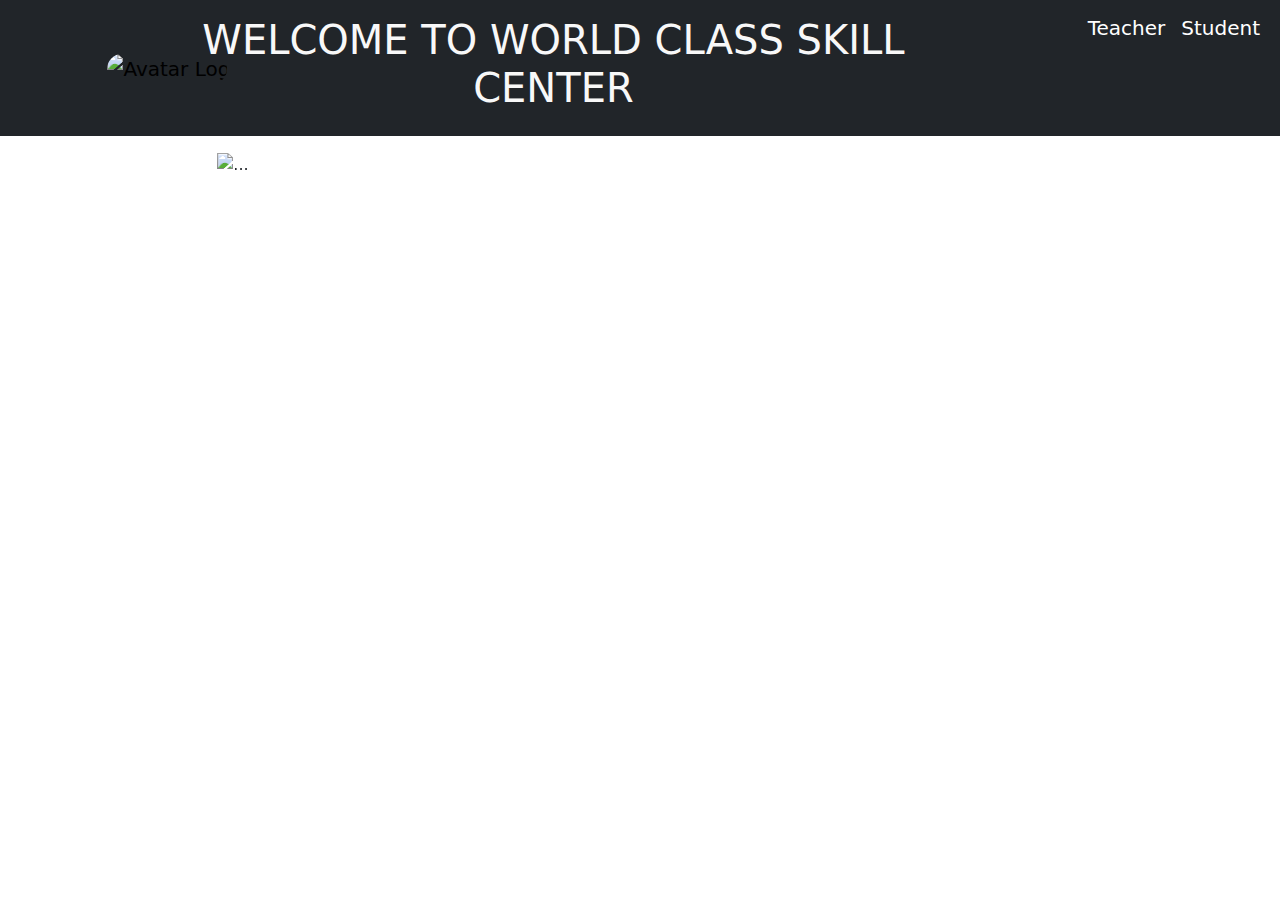
==== index.html @ 30847a2c "Update index.html" ====
<!doctype html>
<html lang="en">

<head>
    <meta charset="utf-8">
    <meta name="viewport" content="width=device-width, initial-scale=1">
    <title>Bootstrap demo</title>
    <link href="https://cdn.jsdelivr.net/npm/bootstrap@5.3.3/dist/css/bootstrap.min.css" rel="stylesheet"
        integrity="sha384-QWTKZyjpPEjISv5WaRU9OFeRpok6YctnYmDr5pNlyT2bRjXh0JMhjY6hW+ALEwIH" crossorigin="anonymous">
    <script src="https://cdn.jsdelivr.net/npm/bootstrap@5.3.3/dist/js/bootstrap.bundle.min.js"
        integrity="sha384-YvpcrYf0tY3lHB60NNkmXc5s9fDVZLESaAA55NDzOxhy9GkcIdslK1eN7N6jIeHz"
        crossorigin="anonymous"></script>
</head>

<body>
    <nav class="navbar navbar-expand-sm bg-dark sticky-top">
        <div class="container-fluid">
            <a class="navbar-brand" href="#">
                <img src="C:\Users\ritesh\OneDrive\Pictures\rk.png" alt="Avatar Logo" style="width:80px; margin-left: 80%"
                    class="rounded-pill">
            </a>

            <ul class="navbar-nav">
                <li class="nav-item ">
                    <a class="nav-link text-white" href="#">
                          <h1 style=" color: #f8f8f8;margin-right: 160px;text-align: center;margin-left: 40px;">WELCOME TO WORLD CLASS SKILL CENTER</h1>
                    </a>
                </li>
                <li class="nav-item ">
                    <a class="nav-link text-white" href="./Techerlogin.html">
                        <h5>Teacher</h5>
                    </a>
                </li>
                <li class="nav-item">
                    <a class="nav-link text-white" href="./Studentlogin.html">
                        <h5>Student</h5>
                    </a>
                </li>
            </ul>
        </div>
    </nav>
    <div class="text-center">
     
    </div>
    <div class="row">
        <div class="col-sm-2"></div>
        <div class="col-sm-8">

            <div id="carouselExampleAutoplaying" class="carousel slide" data-bs-ride="carousel">
                <div class="carousel-inner">
                    <div class="carousel-item active">
                        <img src="C:\Users\ritesh\OneDrive\Pictures\image4-1536x1024.jpeg"
                            style="height: 600px; margin-top: 2%; margin-bottom: 2%;" class="d-block w-100" alt="...">
                    </div>
                    <div class="carousel-item">
                        <img src="C:\Users\ritesh\OneDrive\Pictures\image3.jpeg" style="height: 600px;margin-top: 2%;margin-bottom: 2%;" class="d-block w-100" alt="...">
                    </div>
                    <div class="carousel-item">
                        <img src="C:\Users\ritesh\OneDrive\Pictures\image7.jpeg" style="height: 600px;margin-top: 2%;margin-bottom: 2%;" class="d-block w-100"
                            alt="...">
                    </div>
                    <div class="carousel-item">
                        <img src="C:\Users\ritesh\OneDrive\Pictures\image9.jpeg" style="height: 600px;margin-top: 2%;margin-bottom: 2%;" class="d-block w-100"
                            alt="...">
                    </div>
                </div>
                <button class="carousel-control-prev" type="button" data-bs-target="#carouselExampleAutoplaying"
                    data-bs-slide="prev">
                    <span class="carousel-control-prev-icon" aria-hidden="true"></span>
                    <span class="visually-hidden">Previous</span>
                </button>
                <button class="carousel-control-next" type="button" data-bs-target="#carouselExampleAutoplaying"
                    data-bs-slide="next">
                    <span class="carousel-control-next-icon" aria-hidden="true"></span>
                    <span class="visually-hidden">Next</span>
                </button>
            </div>
        </div>
        <div class="col-sm-2"></div>
    </div>

</body>

</html>
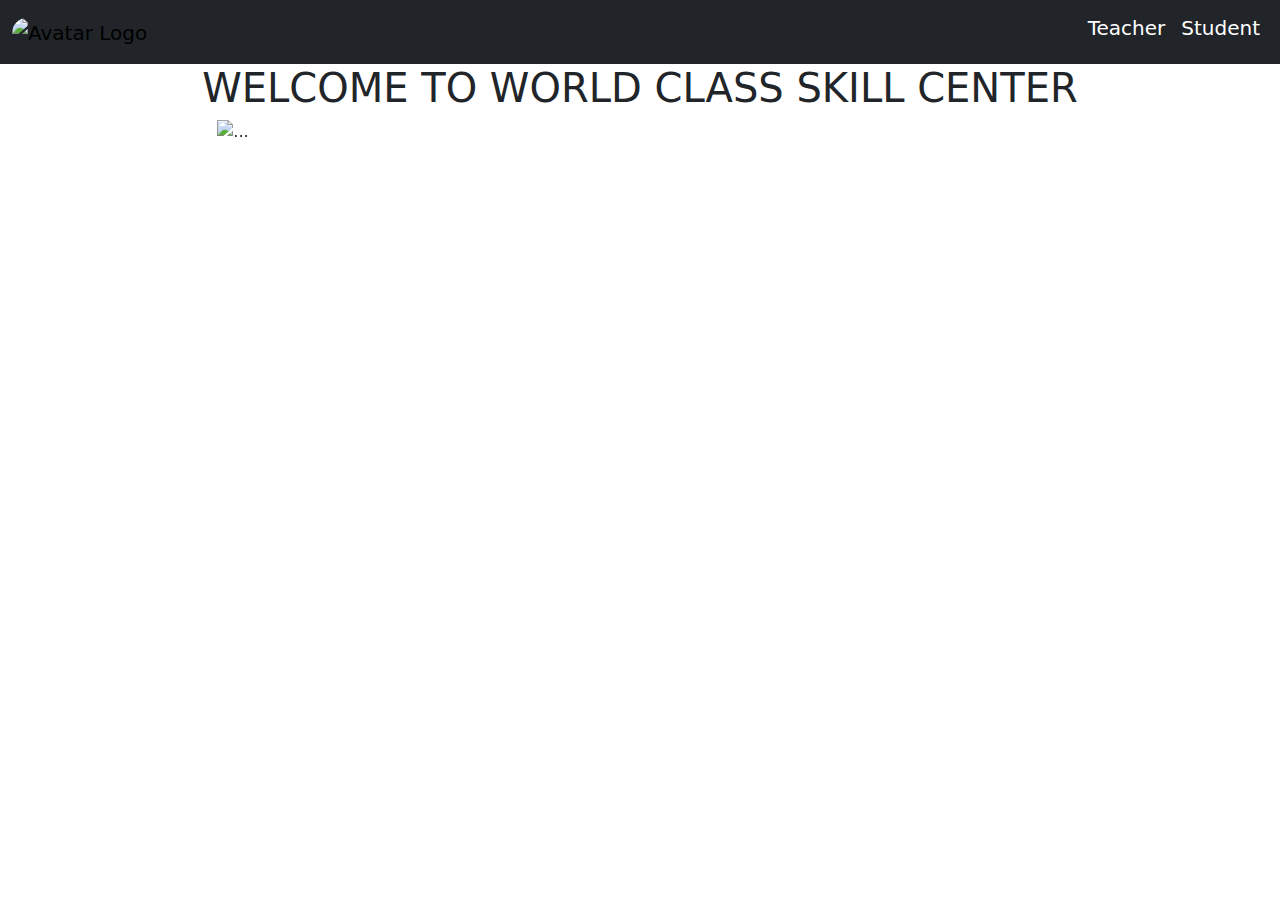
==== commit ef00af0d: "Update index.html" ====
--- a/index.html
+++ b/index.html
@@ -16,16 +16,11 @@
     <nav class="navbar navbar-expand-sm bg-dark sticky-top">
         <div class="container-fluid">
             <a class="navbar-brand" href="#">
-                <img src="C:\Users\ritesh\OneDrive\Pictures\rk.png" alt="Avatar Logo" style="width:80px; margin-left: 80%"
+                <img src="C:\Users\ritesh\work\work\rk.png" alt="Avatar Logo" style="width:40px;"
                     class="rounded-pill">
             </a>
 
             <ul class="navbar-nav">
-                <li class="nav-item ">
-                    <a class="nav-link text-white" href="#">
-                          <h1 style=" color: #f8f8f8;margin-right: 160px;text-align: center;margin-left: 40px;">WELCOME TO WORLD CLASS SKILL CENTER</h1>
-                    </a>
-                </li>
                 <li class="nav-item ">
                     <a class="nav-link text-white" href="./Techerlogin.html">
                         <h5>Teacher</h5>
@@ -40,7 +35,7 @@
         </div>
     </nav>
     <div class="text-center">
-     
+        <h1>WELCOME TO WORLD CLASS SKILL CENTER</h1>
     </div>
     <div class="row">
         <div class="col-sm-2"></div>
@@ -49,18 +44,18 @@
             <div id="carouselExampleAutoplaying" class="carousel slide" data-bs-ride="carousel">
                 <div class="carousel-inner">
                     <div class="carousel-item active">
-                        <img src="C:\Users\ritesh\OneDrive\Pictures\image4-1536x1024.jpeg"
-                            style="height: 600px; margin-top: 2%; margin-bottom: 2%;" class="d-block w-100" alt="...">
+                        <img src="C:\Users\ritesh\work\work\image3.jpeg"
+                            style="height: 600px;" class="d-block w-100" alt="...">
                     </div>
                     <div class="carousel-item">
-                        <img src="C:\Users\ritesh\OneDrive\Pictures\image3.jpeg" style="height: 600px;margin-top: 2%;margin-bottom: 2%;" class="d-block w-100" alt="...">
+                        <img src="C:\Users\ritesh\work\work\image4-1536x1024.jpeg" style="height: 600px;" class="d-block w-100" alt="...">
                     </div>
                     <div class="carousel-item">
-                        <img src="C:\Users\ritesh\OneDrive\Pictures\image7.jpeg" style="height: 600px;margin-top: 2%;margin-bottom: 2%;" class="d-block w-100"
+                        <img src="C:\Users\ritesh\work\work\image7.jpeg" style="height: 600px;" class="d-block w-100"
                             alt="...">
                     </div>
                     <div class="carousel-item">
-                        <img src="C:\Users\ritesh\OneDrive\Pictures\image9.jpeg" style="height: 600px;margin-top: 2%;margin-bottom: 2%;" class="d-block w-100"
+                        <img src="C:\Users\ritesh\work\work\image9.jpeg" style="height: 600px;" class="d-block w-100"
                             alt="...">
                     </div>
                 </div>
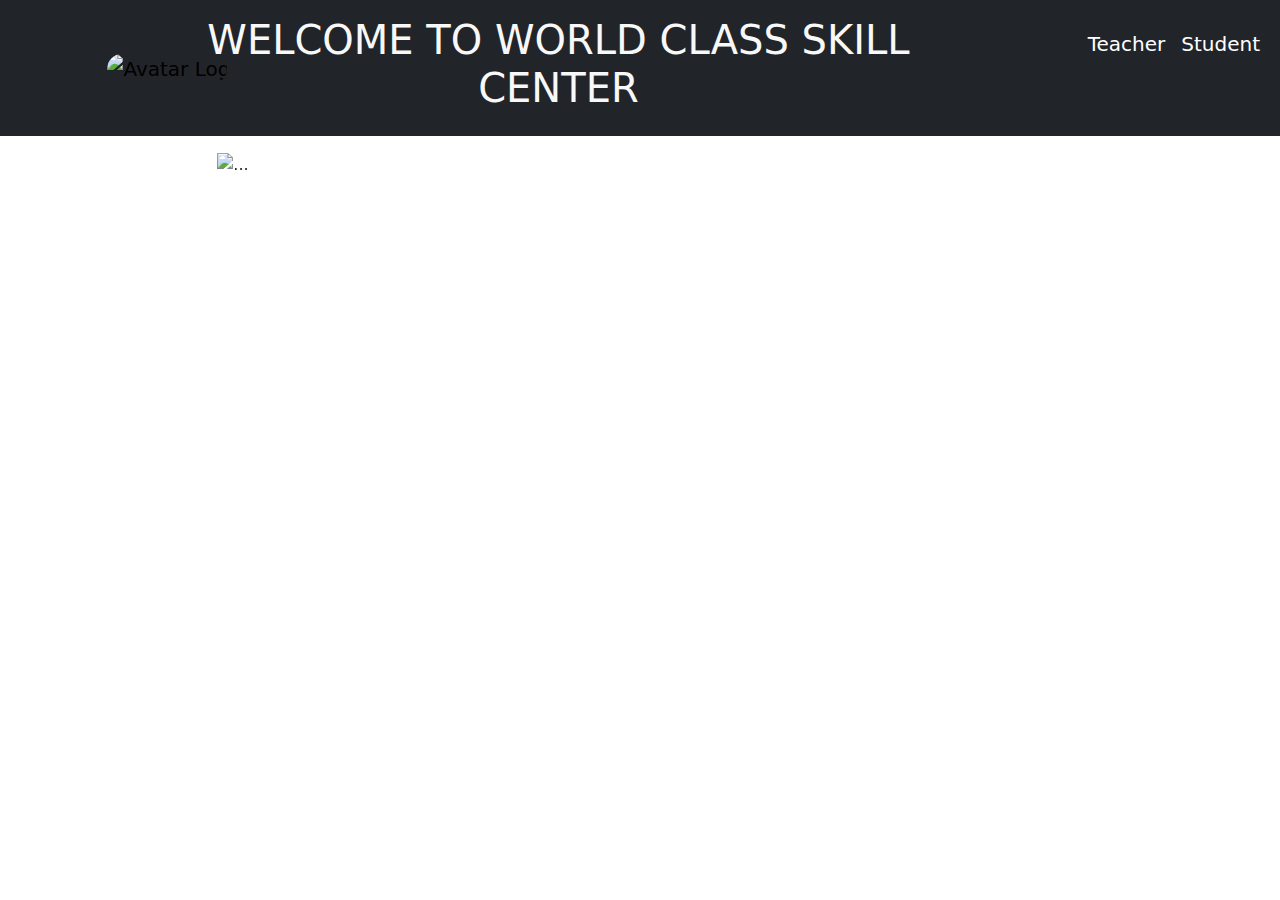
==== commit b0b730cf: "Update index.html" ====
--- a/index.html
+++ b/index.html
@@ -16,26 +16,31 @@
     <nav class="navbar navbar-expand-sm bg-dark sticky-top">
         <div class="container-fluid">
             <a class="navbar-brand" href="#">
-                <img src="C:\Users\ritesh\work\work\rk.png" alt="Avatar Logo" style="width:40px;"
+                <img src="C:\Users\ritesh\OneDrive\Pictures\rk.png" alt="Avatar Logo" style="width:80px; margin-left: 80%"
                     class="rounded-pill">
             </a>
 
             <ul class="navbar-nav">
                 <li class="nav-item ">
+                    <a class="nav-link text-white" href="#">
+                          <h1 style=" color: #f8f8f8;margin-right: 160px;text-align: center;margin-left: 50px;">WELCOME TO WORLD CLASS SKILL CENTER</h1>
+                    </a>
+                </li>
+                <li class="nav-item ">
                     <a class="nav-link text-white" href="./Techerlogin.html">
-                        <h5>Teacher</h5>
+                        <h5 style="margin-top:20%">Teacher</h5>
                     </a>
                 </li>
                 <li class="nav-item">
                     <a class="nav-link text-white" href="./Studentlogin.html">
-                        <h5>Student</h5>
+                        <h5 style="margin-top:20%">Student</h5>
                     </a>
                 </li>
             </ul>
         </div>
     </nav>
     <div class="text-center">
-        <h1>WELCOME TO WORLD CLASS SKILL CENTER</h1>
+     
     </div>
     <div class="row">
         <div class="col-sm-2"></div>
@@ -44,18 +49,14 @@
             <div id="carouselExampleAutoplaying" class="carousel slide" data-bs-ride="carousel">
                 <div class="carousel-inner">
                     <div class="carousel-item active">
-                        <img src="C:\Users\ritesh\work\work\image3.jpeg"
-                            style="height: 600px;" class="d-block w-100" alt="...">
+                        <img src="C:\Users\ritesh\OneDrive\Pictures\dcd6my9-fef1a36d-6945-4eca-91bb-59cd8bfac0e0.png"
+                            style="height: 600px; margin-top: 2%; margin-bottom: 2%;" class="d-block w-100" alt="...">
                     </div>
                     <div class="carousel-item">
-                        <img src="C:\Users\ritesh\work\work\image4-1536x1024.jpeg" style="height: 600px;" class="d-block w-100" alt="...">
+                        <img src="C:\Users\ritesh\OneDrive\Pictures\Dark-Plain-3-1.jpg" style="height: 600px;margin-top: 2%;margin-bottom: 2%;" class="d-block w-100" alt="...">
                     </div>
                     <div class="carousel-item">
-                        <img src="C:\Users\ritesh\work\work\image7.jpeg" style="height: 600px;" class="d-block w-100"
-                            alt="...">
-                    </div>
-                    <div class="carousel-item">
-                        <img src="C:\Users\ritesh\work\work\image9.jpeg" style="height: 600px;" class="d-block w-100"
+                        <img src="C:\Users\ritesh\OneDrive\Pictures\PythonProgramming.jpg" style="height: 600px;margin-top: 2%;margin-bottom: 2%;" class="d-block w-100"
                             alt="...">
                     </div>
                 </div>
